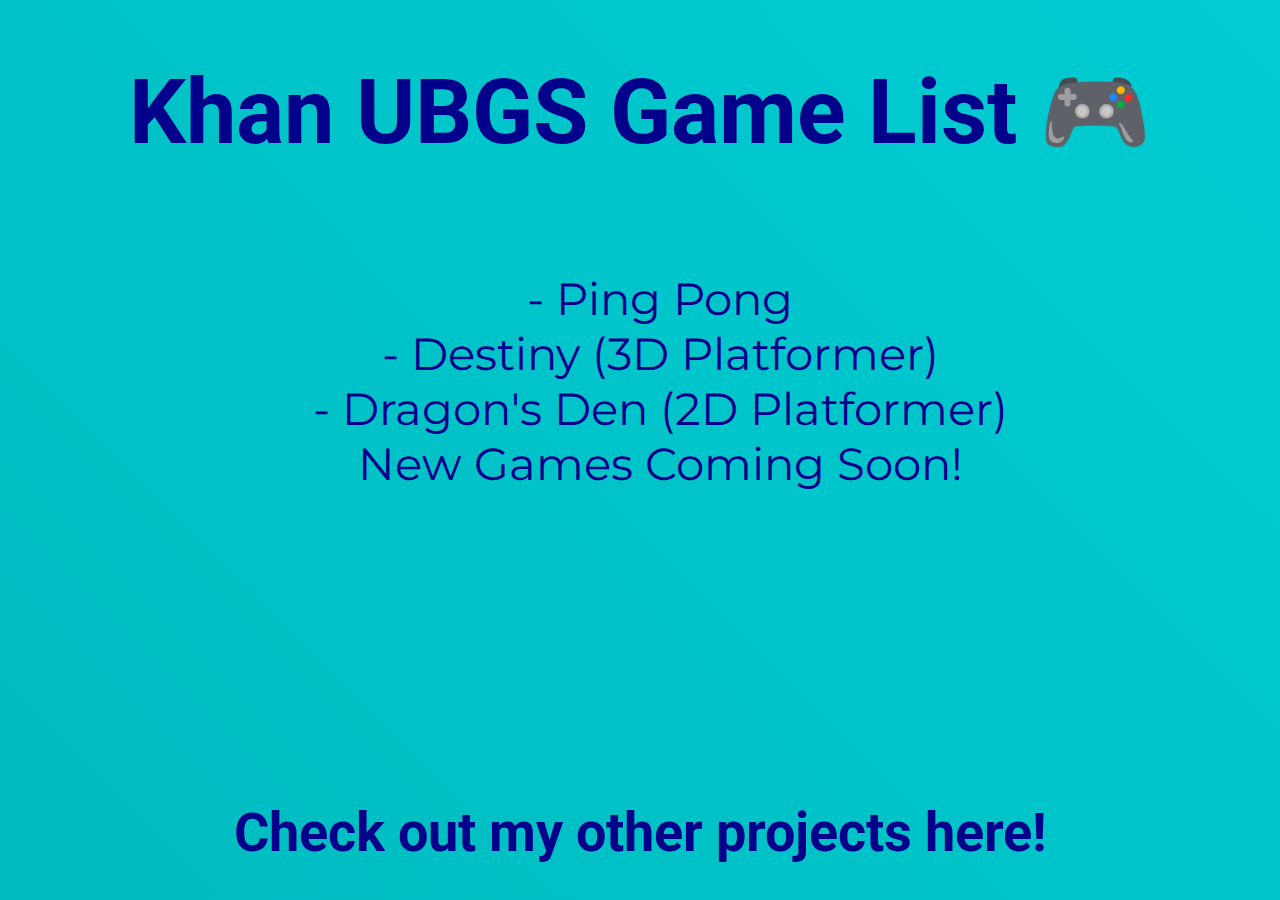
==== DownloadableGameList/index.html @ ac1beaa5 "Destiny & Dragon's Den game Installer Website Setup Also Bug Fixes for root html files with incorrec" ====
<!DOCTYPE html>
    <html lang="en">
    <head>
        <meta charset="UTF-8">
        <meta http-equiv="X-UA-Compatible" content="IE=edge">
        <meta name="viewport" content="width=device-width, initial-scale=1.0">
        <title>Khan Game List</title>
        <link rel="stylesheet" href="styles.css">
        <link rel="shortcut icon" href="./assets/icons8-controller-96.png" type="image/x-icon">
    </head>
    <body>
        <h1 class="title">Khan UBGS Game List 🎮</h1>
        <div class="list-wrapper">
            <ul class="list">
                <li><a href="../Ping Pong Game Installer Site/Ping Pong Game Installer Site/index.html" target="_blank">- Ping Pong</a></li>
                <li><a href="../Ping Pong Game Installer Site/Ping Pong Game Installer Site/index.html" target="_blank">- Destiny (3D Platformer)</a></li>
                <li><a href="../Ping Pong Game Installer Site/Ping Pong Game Installer Site/index.html" target="_blank">- Dragon's Den (2D Platformer)</a></li>
                <li>New Games Coming Soon!</li>
            </ul>
        </div>
        <footer>
            <h1 class="final-title"><a href="#">Check out my other projects here!</a></h1>
        </footer>
    </body>
</html>
---- DownloadableGameList/styles.css ----
@import url('https://fonts.googleapis.com/css2?family=Roboto:wght@100&display=swap');
@import url('https://fonts.googleapis.com/css2?family=Montserrat:wght@500&display=swap');

* {
    box-sizing: border-box;
}

body {
    background: linear-gradient(45deg, #00bcc0, #00ccd3);
    margin: 0;
    padding: 0;
    display: flex;
    flex-direction: column;
    min-height: 100vh;
}

.title {
    text-align: center;
    font-family: Roboto;
    font-size: 10vh;
    color: darkblue;
}

.list-wrapper {
    width: fit-content !important;
    margin: 0 auto;
}

.list {
    list-style: none;
    width: 100%;
    text-align: center;
    font-family: Montserrat;
    font-size: 5vh;
}

li {
    color: darkblue !important;
}

a {
    color: darkblue !important;
    margin: 0;
    text-decoration: none;
}

footer {
    margin-top: auto;
}

.final-title {
    text-align: center;
    font-family: Roboto;
    color: darkblue;
    font-size: 6vh;
}

a:hover {
    text-decoration: underline !important;
}
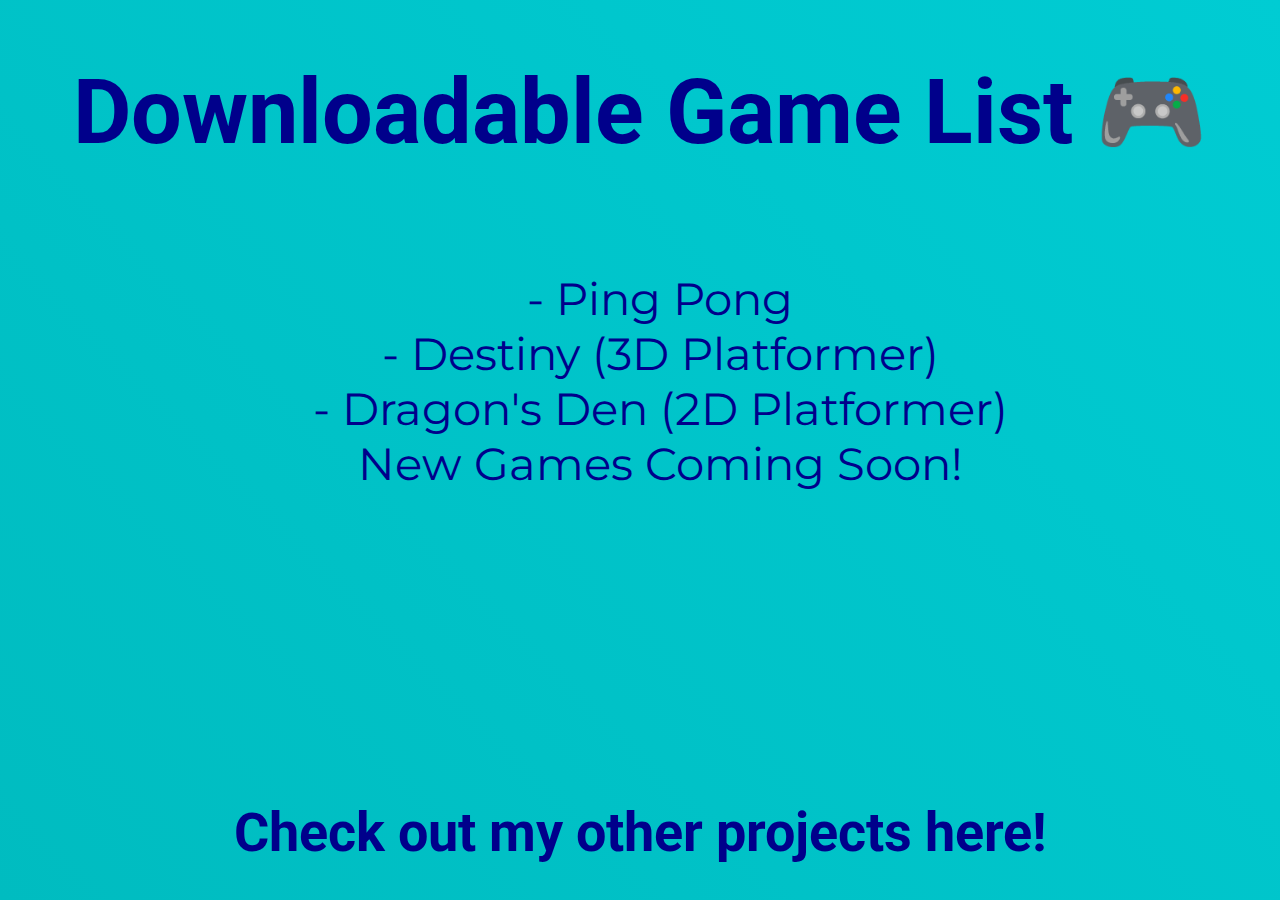
==== commit 2d665ad6: "Bug Fixes with Anchor Tag" ====
--- a/DownloadableGameList/index.html
+++ b/DownloadableGameList/index.html
@@ -4,17 +4,17 @@
         <meta charset="UTF-8">
         <meta http-equiv="X-UA-Compatible" content="IE=edge">
         <meta name="viewport" content="width=device-width, initial-scale=1.0">
-        <title>Khan Game List</title>
+        <title>Downloadable Game List</title>
         <link rel="stylesheet" href="styles.css">
         <link rel="shortcut icon" href="./assets/icons8-controller-96.png" type="image/x-icon">
     </head>
     <body>
-        <h1 class="title">Khan UBGS Game List 🎮</h1>
+        <h1 class="title">Downloadable Game List 🎮</h1>
         <div class="list-wrapper">
             <ul class="list">
                 <li><a href="../Ping Pong Game Installer Site/Ping Pong Game Installer Site/index.html" target="_blank">- Ping Pong</a></li>
-                <li><a href="../Ping Pong Game Installer Site/Ping Pong Game Installer Site/index.html" target="_blank">- Destiny (3D Platformer)</a></li>
-                <li><a href="../Ping Pong Game Installer Site/Ping Pong Game Installer Site/index.html" target="_blank">- Dragon's Den (2D Platformer)</a></li>
+                <li><a href="../Destiny Installer Site/Destiny Installer Site/index.html" target="_blank">- Destiny (3D Platformer)</a></li>
+                <li><a href="../DragonsDen Installer Site/DragonsDen Installer Site/index.html" target="_blank">- Dragon's Den (2D Platformer)</a></li>
                 <li>New Games Coming Soon!</li>
             </ul>
         </div>
